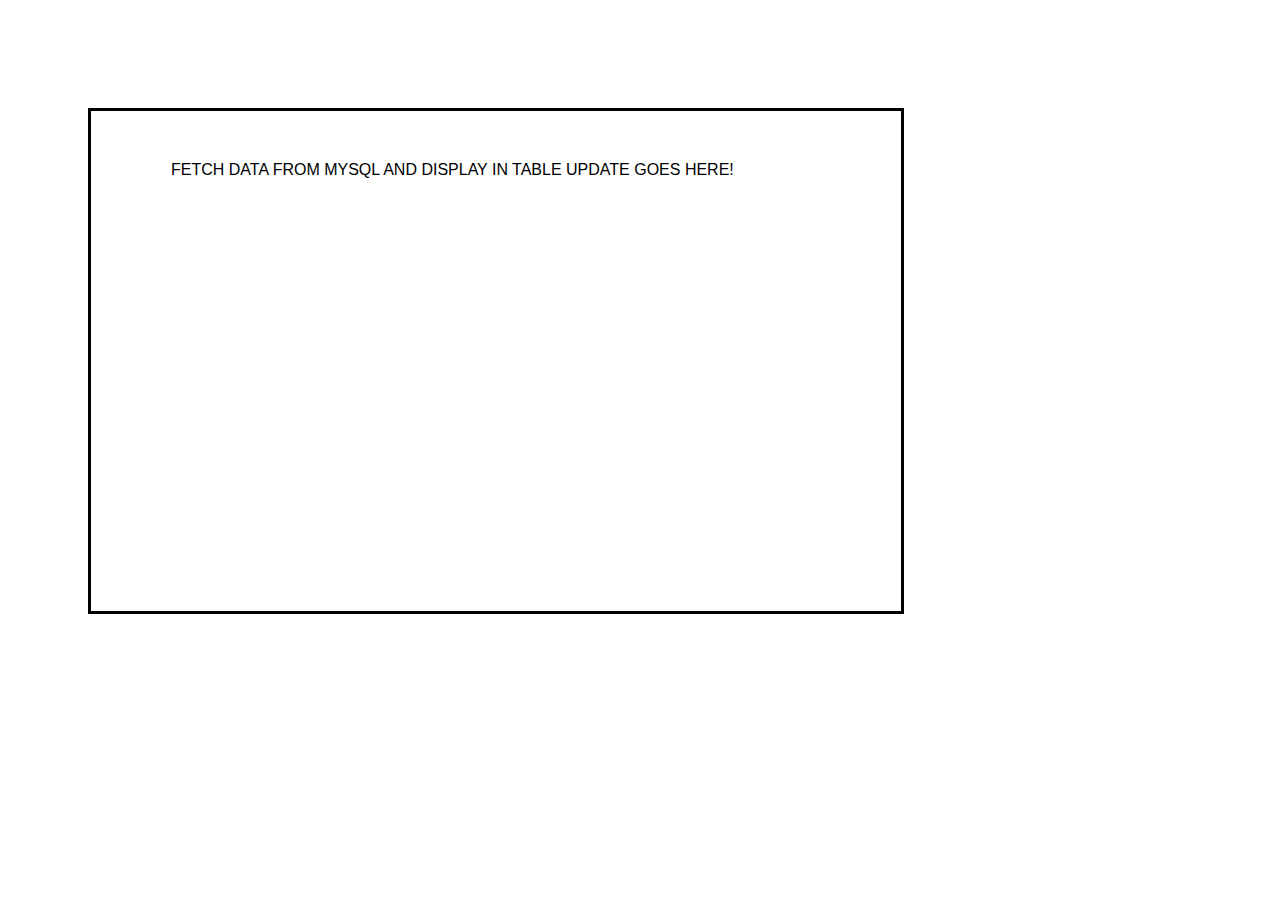
==== home.html @ f70debc4 "UPDATE 4:03PM" ====
<!DOCTYPE html>

<html>



<head>
	
	
	  <link rel="stylesheet" type="text/css" href="./css/style.css">
	 <link rel="stylesheet" type="text/css" href="./bootstrap/bootstrap.3.4.0.css">

</head>

<body>


				<div class="table">

				FETCH DATA FROM MYSQL  AND DISPLAY IN TABLE
				UPDATE GOES HERE!
			</div>



	</body>

	</html>
---- css/style.css ----
.wrapper {
		
		margin-left:auto;
		margin-right:auto;
		height:1000px;
		width:1000px;
		border:2px;
		
	}
	
	.header {
		
		background-color:#f2f2f2;
		width:100%;
		height:100px;
		border:0px solid black;
		position:fixed;
		right:0px;
		z-index:2;
		top:-1px;
		
		
	}
	
	
	.btnLogin {
		
		position:absolute;
		left:1200px;
		top:30px;
		
		
		
		
		
	}
	
	.btnHome {
		
		position:relative;
		left:10px;
		top:30px;
		
		
		
		
		
	}
	
	.btnProfile {
		
		position:relative;
		left:10px;
		top:30px;
		
		
		
		
		
	}
	
	.btnAbout {
		
		position:relative;
		left:10px;
		top:30px;
		
		
		
		
		
	}
	
	.btnContact {
		
		position:relative;
		left:10px;
		top:30px;
		
		
		
		
		
	}
	
	
	
	
	.links {
		
		background-color:#f2f2f2;
		width:200px;
		height:100%;
		position:fixed;
		z-index:1;
		top:99px;
		left:0px;
							
							
	}
	
	
	.ads {
		
		position:relative;
		background-color:blue;
		width:200px;
		height:900px;
		top:-900px;
		left:905px;
		z-index:1;
		
		
		
	}
	
	
	
	.content{
		
		background-color:white;
		width:810px;
		height:0px;
		position:relative;
		z-index:0;
		right:-100px;
		top:-50px;
		
		
		
		
		
		
		
	}
	
	
	.footer {
		
		
		
		position:absolute;
		top:1100px;
		width:910px;
		text-align: center;
		background-color:red;
		height:100px;
		
	}
	
	
	.search{
		
		background-color:white;
		width:100%;
		height:200px;
		position:relative;
		z-index:0;
		right:-0px;
		top:99px;
		 padding-top: 50px;
		  padding-right: 30px;
		  padding-bottom:50px;
		  padding-left: 80px;
		   border: 0px solid white;
		
		
		
	}
	
	.table{
		
	
		
		background-color:white;
		width:700px;
		height:400px;
		position:relative;
		z-index:0;
		left:80px;
		top:100px;
		 padding-top: 50px;
		  padding-right: 30px;
		  padding-bottom: 50px;
		  padding-left: 80px;
		   border: 3px solid black;
		
		
		
	}
	
	.loan{
		
	
		
		background-color:white;
		width:100%;
		height:1000px;
		position:relative;
		z-index:0;
		left:80px;
		top:100px;
		 padding-top: 50px;
		  padding-right: 30px;
		  padding-bottom: 50px;
		  padding-left: 80px;
		   border: 3px solid white;
		  
		
		
		
	}	
	
	
	
	.contact{
		
	
		
		background-color:#9900ff;
		width:100%;
		height:200px;
		position:relative;
		z-index:0;
		right:-0px;
		top:99px;
		 padding-top: 50px;
		  padding-right: 30px;
		  padding-bottom: 50px;
		  padding-left: 80px;
		   border: 3px solid white;
		
		
		
	}
	
	
		
		
		
		
		
		.inputsearch {
  	width: 50%;
  	height:30px; 
}
		
		.payment{

			width:90%;
			height:50px; 
		}

			.date{

			width:90%;
			height:50px; 
		}


			.number{

			width:90%;
			height:50px; 
		}



		
	
	
	
	body {font-family: Arial, Helvetica, sans-serif;}
	
	
	input[type=text] {
		  width: 50%;
		}

/* Full-width input fields */
input[type=text], input[type=password] {
  width: 90%;
  padding: 12px 20px;
  margin: 8px 0;
  display: inline-block;
  border: 1px solid #ccc;
  box-sizing: border-box;
}

/* Set a style for all buttons */
button {
  background-color:#0f6dfa;
  color: white;
  padding: 14px 20px;
  margin: 8px 0;
  border: none;
  cursor: pointer;
  width: 40%;

}

button:hover {
  opacity: 0.8;
}

/* Extra styles for the cancel button */
.cancelbtn {
  width: auto;
  padding: 10px 18px;
  background-color: #f44336;
}

/* Center the image and position the close button */
.imgcontainer {
  text-align: center;
  margin: 24px 0 12px 0;
  position: relative;
}

img.avatar {
  width: 40%;
  border-radius: 50%;
}

.contain{
  padding: 16px;

  
}

span.psw {
  float: right;
  padding-top: 16px;
}

/* The Modal (background) */
.modal {
  display: none; /* Hidden by default */
  position: fixed; /* Stay in place */
  z-index: 1; /* Sit on top */
  left: 0;
  top: 0;
  width: 100%; /* Full width */
  height: 100%; /* Full height */
  overflow: auto; /* Enable scroll if needed */
  background-color: rgb(0,0,0); /* Fallback color */
  background-color: rgba(0,0,0,0.4); /* Black w/ opacity */
  padding-top: 60px;
}

/* Modal Content/Box */
.modal-content {
  background-color: #fefefe;
  margin: 5% auto 15% auto; /* 5% from the top, 15% from the bottom and centered */
  border: 1px solid #888;
  width: 30%; /* Could be more or less, depending on screen size */
}

/* The Close Button (x) */
.close {
  position: absolute;
  right: 25px;
  top: 0;
  color: #000;
  font-size: 35px;
  font-weight: bold;
}

.close:hover,
.close:focus {
  color: red;
  cursor: pointer;
}

/* Add Zoom Animation */
.animate {
  -webkit-animation: animatezoom 0.6s;
  animation: animatezoom 0.6s
}

@-webkit-keyframes animatezoom {
  from {-webkit-transform: scale(0)} 
  to {-webkit-transform: scale(1)}
}
  
@keyframes animatezoom {
  from {transform: scale(0)} 
  to {transform: scale(1)}
}

/* Change styles for span and cancel button on extra small screens */
@media screen and (max-width: 300px) {
  span.psw {
     display: block;
     float: none;
  }
  .cancelbtn {
     width: 500px;
  }
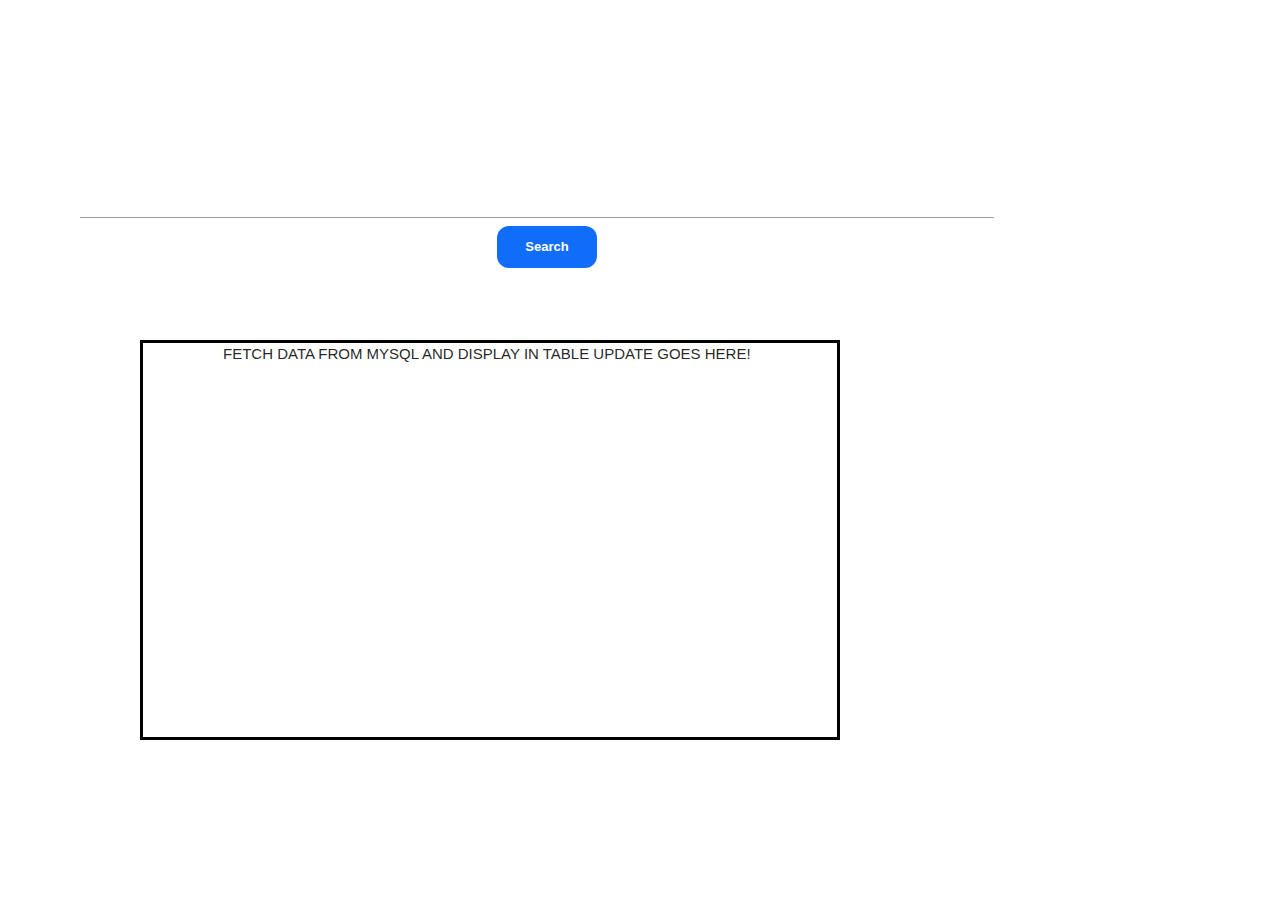
==== commit 9de96494: "minor changes" ====
--- a/home.html
+++ b/home.html
@@ -4,16 +4,28 @@
 
 
 
-<head>
-	
-	
-	  <link rel="stylesheet" type="text/css" href="./css/style.css">
-	 <link rel="stylesheet" type="text/css" href="./bootstrap/bootstrap.3.4.0.css">
+	<head>
+	<link rel="stylesheet" type="text/css" href="./css/style.css">
+	<script src="https://ajax.googleapis.com/ajax/libs/jquery/3.1.1/jquery.min.js"> </script>
+	<!-- Compiled and minified CSS -->
+	<link rel="stylesheet" href="https://cdnjs.cloudflare.com/ajax/libs/materialize/1.0.0/css/materialize.min.css">
+	<!-- Compiled and minified JavaScript -->
+	<script src="https://cdnjs.cloudflare.com/ajax/libs/materialize/1.0.0/js/materialize.min.js"></script>
 
-</head>
+	</head>
 
-<body>
+	<body>
+	<div class="search">
 
+		<br>
+		<center>
+			<form >
+				<input type="number" name="search" class="inputsearch">
+				<button type="Submit"  class="btnSearch" id="btnSearch" style="width:100px;">Search</button>
+
+			</form>
+		</center>
+	</div>
 
 				<div class="table">
 
--- a/css/style.css
+++ b/css/style.css
@@ -13,7 +13,7 @@
 	
 	.header {
 		
-		background-color:#f2f2f2;
+		background-color:#c0bfc7;
 		width:100%;
 		height:100px;
 		border:0px solid black;
@@ -43,7 +43,39 @@
 		position:relative;
 		left:10px;
 		top:30px;
-		
+		border-radius: 12px;
+		font-size: 13px;
+		font-weight: bold;
+		
+		
+		
+		
+		
+	}
+
+
+	.btnSearch {
+		
+		position:relative;
+		left:10px;
+		top:0px;
+		border-radius: 12px;
+		font-size: 13px;
+		font-weight: bold;
+		
+		
+		
+		
+	}
+
+	.btnAdd {
+		
+		position:relative;
+		left:0px;
+		top:0px;
+		border-radius: 12px;
+		font-size: 13px;
+		font-weight: bold;
 		
 		
 		
@@ -55,7 +87,9 @@
 		position:relative;
 		left:10px;
 		top:30px;
-		
+		border-radius: 14px;
+		font-size: 13px;
+		font-weight: bold;
 		
 		
 		
@@ -79,8 +113,9 @@
 		position:relative;
 		left:10px;
 		top:30px;
-		
-		
+		border-radius: 12px;
+		font-size: 13px;
+		font-weight: bold;
 		
 		
 		
@@ -91,12 +126,12 @@
 	
 	.links {
 		
-		background-color:#f2f2f2;
-		width:200px;
+		background-color:#152357;
+		width:180px;
 		height:100%;
 		position:fixed;
-		z-index:1;
-		top:99px;
+		z-index:4;
+		top:0px;
 		left:0px;
 							
 							
@@ -155,11 +190,11 @@
 	.search{
 		
 		background-color:white;
-		width:100%;
+		width:80%;
 		height:200px;
 		position:relative;
 		z-index:0;
-		right:-0px;
+		right:0px;
 		top:99px;
 		 padding-top: 50px;
 		  padding-right: 30px;
@@ -180,13 +215,12 @@
 		height:400px;
 		position:relative;
 		z-index:0;
-		left:80px;
-		top:100px;
-		 padding-top: 50px;
-		  padding-right: 30px;
-		  padding-bottom: 50px;
-		  padding-left: 80px;
-		   border: 3px solid black;
+		left:140px;
+		top:140px;
+		padding-right: 30px;
+		padding-bottom: 50px;
+		padding-left: 80px;
+		border: 3px solid black;
 		
 		
 		
@@ -298,7 +332,7 @@
   margin: 8px 0;
   border: none;
   cursor: pointer;
-  width: 40%;
+  width: 50%;
 
 }
 
@@ -400,6 +434,7 @@
   .cancelbtn {
      width: 500px;
   }
+}
 	
 	
 	
